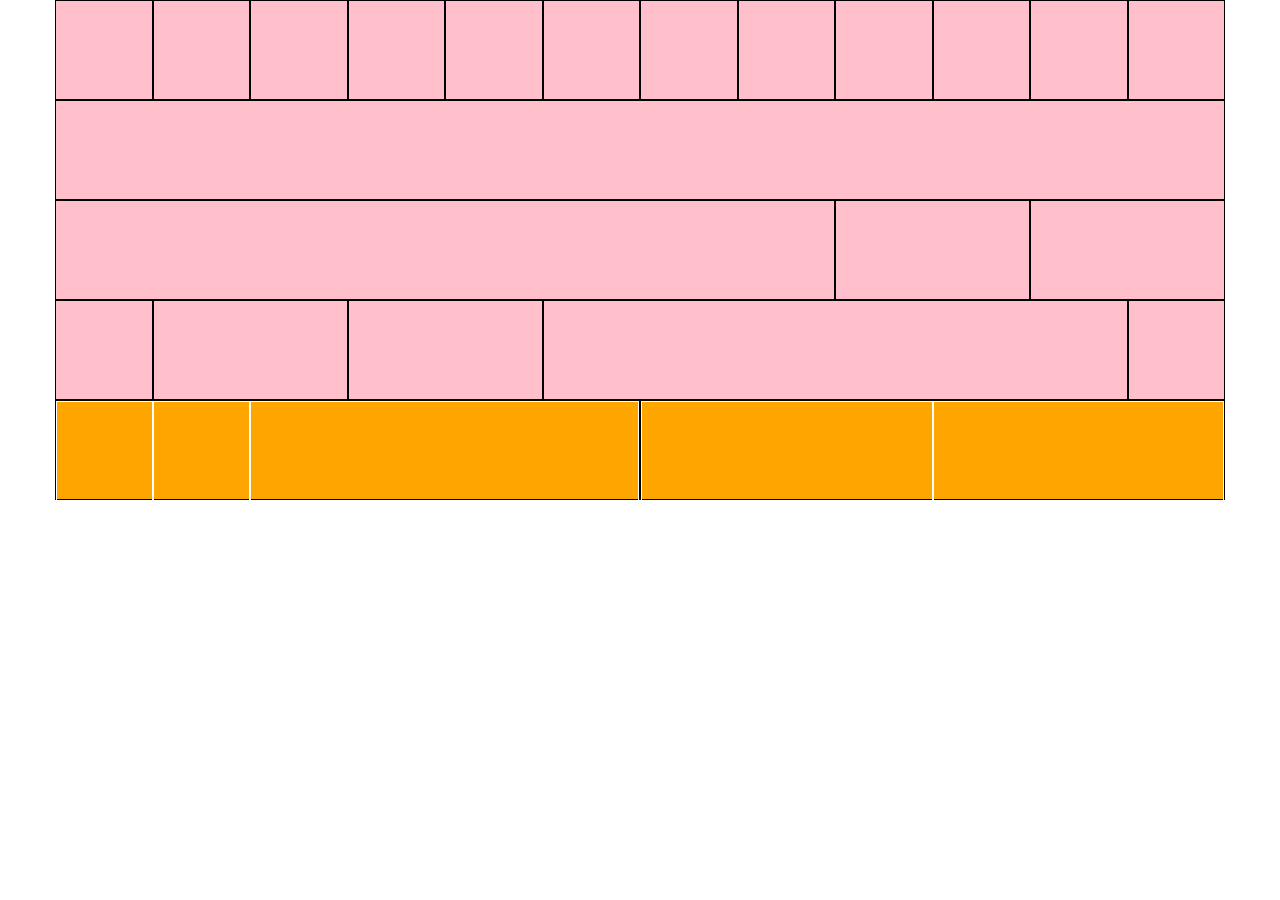
==== index.html @ 78e81858 "html-css-12bool" ====
<!DOCTYPE html>
<html lang="en" dir="ltr">
  <head>
    <meta charset="utf-8">
    <link rel="stylesheet" href="12bool.css">
    <link rel="stylesheet" href="style.css">
    <title></title>
  </head>
  <body>
    <div class="container">

<!--- riga 1 ---------------------------------------------------->
      <div class="row">
        <div class="col-lg-1">

        </div>
        <div class="col-lg-1">

        </div>
        <div class="col-lg-1">

        </div>
        <div class="col-lg-1">

        </div>
        <div class="col-lg-1">

        </div>
        <div class="col-lg-1">

        </div>
        <div class="col-lg-1">

        </div>
        <div class="col-lg-1">

        </div>
        <div class="col-lg-1">

        </div>
        <div class="col-lg-1">

        </div>
        <div class="col-lg-1">

        </div>
        <div class="col-lg-1">

        </div>
      </div>
<!-- riga2----------------------------------------------------------------->
      <div class="row">
        <div class="col-lg-12">

        </div>
      </div>
<!-- riga3----------------------------------------------------------------->
      <div class="row">
        <div class="col-lg-8">

        </div>
        <div class="col-lg-2">

        </div>
        <div class="col-lg-2">

        </div>
      </div>
<!--riga4------------------------------------------------------------------>
      <div class="row">
        <div class="col-lg-1">

        </div>
        <div class="col-lg-2">

        </div>
        <div class="col-lg-2">

        </div>
        <div class="col-lg-6">

        </div>
        <div class="col-lg-1">

        </div>
      </div>
<!-- riga5------------------------------------------------------------>
     <div class="row">
        <div class="col-lg-6 cambio">
          <div class="col-lg-2">

          </div>
          <div class="col-lg-2">

          </div>
          <div class="col-lg-8">

          </div>


        </div>
        <div class="col-lg-6 cambio">
          <div class="col-lg-6">

          </div>
          <div class="col-lg-6">

          </div>

        </div>
     </div>

    </div>

  </body>
</html>
---- 12bool.css ----
/*12BOOL FRAMEWORK  */

*{
  box-sizing: border-box;
  margin: 0;
  padding: 0;
}

.container{
  max-width: 1170px;
  margin: 0 auto;
}

/*CLEAR*/

.row::after{
  clear: both;
  content: '';
  display: table;
}
/* COLONNE FRAMEWORK */

[class*='col-']{
  float: left;
}




.col-lg-1{
  width: calc((100% / 12) * 1);
}

.col-lg-2{
  width: calc((100% / 12) * 2);
}

.col-lg-3{
  width: calc((100% / 12) * 3);
}

.col-lg-4{
  width: calc((100% / 12) * 4);
}

.col-lg-5{
  width: calc((100% / 12) * 5);
}

.col-lg-6{
  width: 50%;
}

.col-lg-7{
  width: calc((100% / 12) * 7);
}

.col-lg-8{
  width: calc((100% / 12) * 8);
}

.col-lg-9{
  width: calc((100% / 12) * 9);
}

.col-lg-10{
  width: calc((100% / 12) * 10);
}

.col-lg-11{
  width: calc((100% / 12) * 11);
}

.col-lg-12{
  width: 100%;
}

  /* OFFSET */

.col-lg-offset-0{
  margin-left: 0;
}

.col-lg-offset-1{
  margin-left: calc((100% / 12) * 1);
}

.col-lg-offset-2{
  margin-left: calc((100% / 12) * 2);
}

.col-lg-offset-3{
  margin-left: calc((100% / 12) * 3);
}

.col-lg-offset-4{
  margin-left: calc((100% / 12) * 4);
}

.col-lg-offset-5{
  margin-left: calc((100% / 12) * 5);
}

.col-lg-offset-6{
  margin-left: 50%;
}

.col-lg-offset-7{
  margin-left: calc((100% / 12) * 7);
}

.col-lg-offset-8{
  margin-left: calc((100% / 12) * 8);
}

.col-lg-offset-9{
  margin-left: calc((100% / 12) * 9);
}

.col-lg-offset-10{
  margin-left: calc((100% / 12) * 10);
}

.col-lg-offset-11{
  margin-left: calc((100% / 12) * 11);
}

.col-lg-offset-12{
  margin-left: 100%;
}
---- style.css ----
/* debug */

.container{
  background-color: pink;
}

[class*='col-']{
  height: 100px;
  border: 1px solid black;
}

.cambio{
  background-color: orange;
}

.cambio [class*='col-']{
  border: 1px solid white;
}
.padding{
  padding:  5px;
}
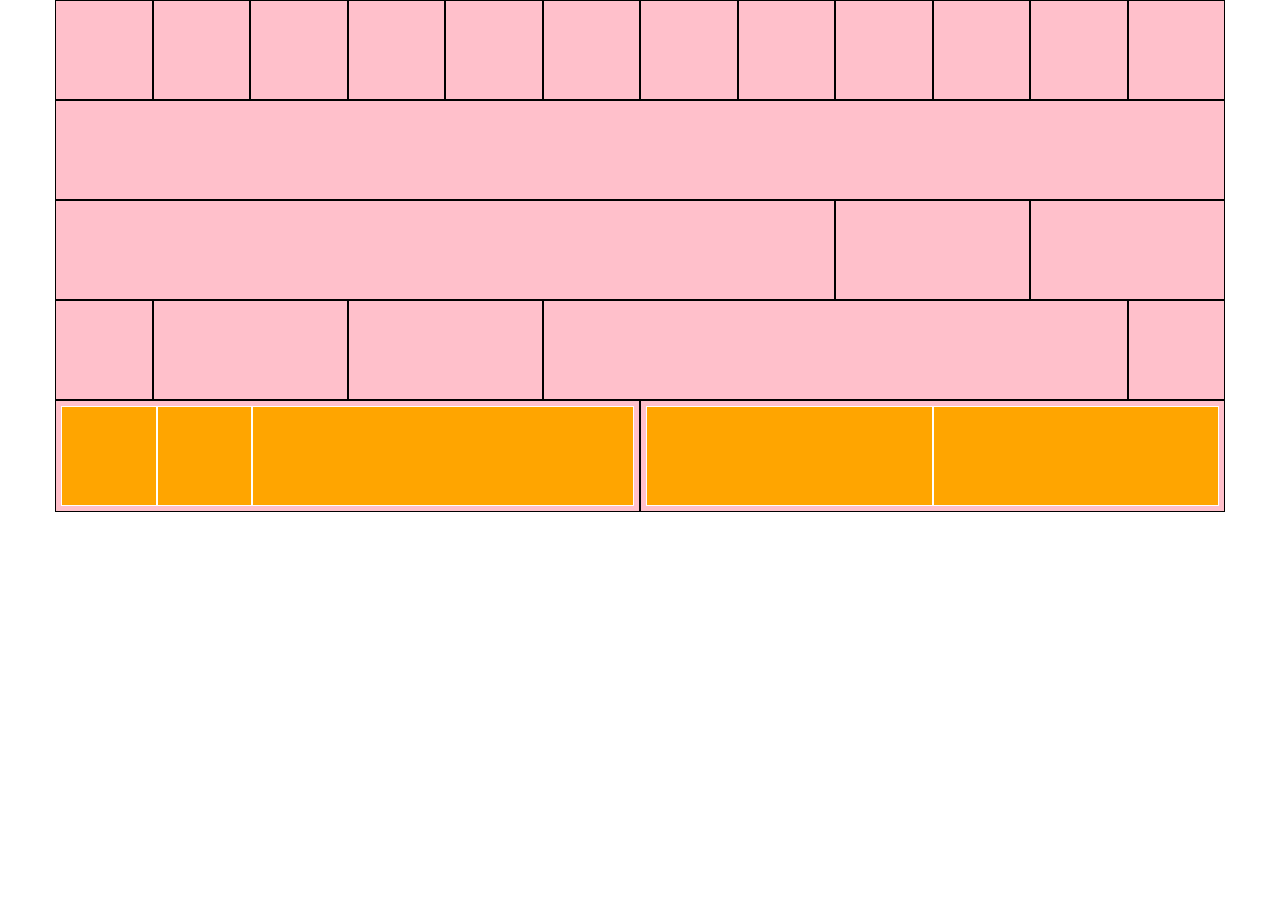
==== commit 79193811: "html-css-12bool" ====
--- a/index.html
+++ b/index.html
@@ -84,33 +84,41 @@
 
         </div>
       </div>
+    </div>
 <!-- riga5------------------------------------------------------------>
-     <div class="row">
-        <div class="col-lg-6 cambio">
-          <div class="col-lg-2">
 
-          </div>
-          <div class="col-lg-2">
 
-          </div>
-          <div class="col-lg-8">
 
+      <div class="row container">
+        <div class="col-lg-6 padding height">
+          <div class="cambio">
+            <div class="col-lg-2 cambio">
+
+            </div>
+            <div class="col-lg-2 cambio">
+
+            </div>
+            <div class="col-lg-8 cambio">
+
+            </div>
           </div>
 
 
         </div>
-        <div class="col-lg-6 cambio">
-          <div class="col-lg-6">
+        <div class="col-lg-6 height padding">
+          <div class="cambio">
+            <div class="col-lg-6 cambio">
 
-          </div>
-          <div class="col-lg-6">
+            </div>
+            <div class="col-lg-6 cambio">
 
+            </div>
           </div>
 
         </div>
-     </div>
+      </div>
 
-    </div>
+
 
   </body>
 </html>
--- a/style.css
+++ b/style.css
@@ -19,3 +19,6 @@
 .padding{
   padding:  5px;
 }
+.height{
+  height: auto;
+}
